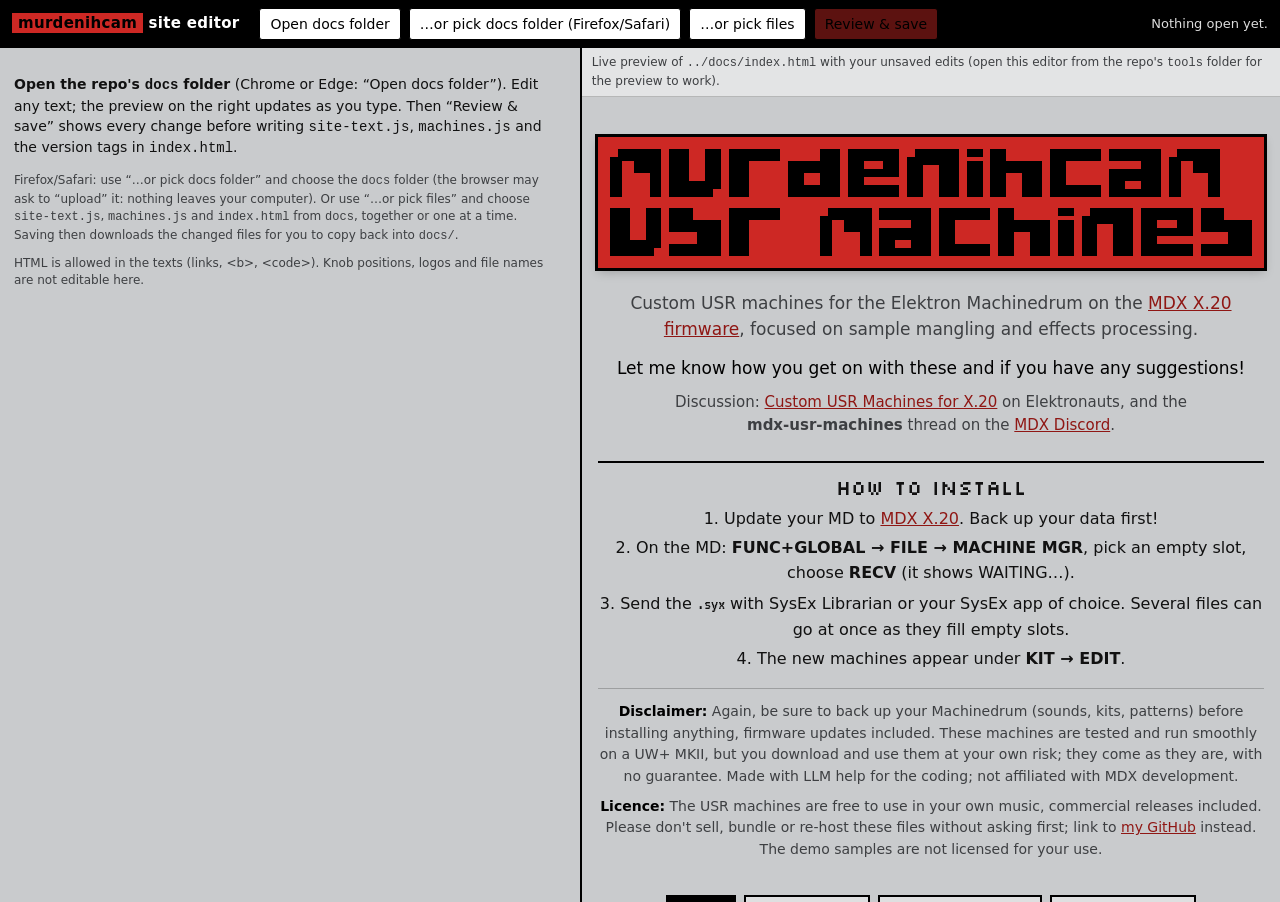
==== tools/site-editor.html @ ee4ea3c1 "site edtis" ====
<!doctype html>
<html lang="en">
<head>
<meta charset="utf-8">
<meta name="viewport" content="width=device-width, initial-scale=1">
<title>Site editor · murdenihcam USR machines</title>
<style>
  :root { --red: #cd2824; --bg: #c9cbcd; --plate: rgba(255,255,255,0.45); --line: rgba(0,0,0,0.2); --muted: #3d3f42; }
  * { box-sizing: border-box; }
  body { margin: 0; background: var(--bg); color: #111; font: 14px/1.45 system-ui, -apple-system, "Segoe UI", Roboto, sans-serif; }
  header.top { position: sticky; top: 0; z-index: 2; background: #000; color: #fff; display: flex; flex-wrap: wrap; gap: 8px; align-items: center; padding: 8px 12px; }
  header.top h1 { font-size: 15px; margin: 0 12px 0 0; letter-spacing: .02em; }
  header.top h1 span { background: var(--red); color: #000; padding: 1px 6px; }
  button, .filebtn { font: inherit; border: 1px solid #000; background: #fff; color: #000; padding: 5px 10px; border-radius: 3px; cursor: pointer; }
  button.primary { background: var(--red); }
  button:disabled { opacity: .45; cursor: default; }
  .filebtn input { display: none; }
  #status { color: #ddd; font-size: 13px; margin-left: auto; }
  .layout { display: grid; grid-template-columns: minmax(380px, 1fr) minmax(420px, 1.2fr); height: calc(100vh - 46px); }
  .form { overflow: auto; padding: 12px 14px 60px; border-right: 2px solid #000; }
  .preview { display: flex; flex-direction: column; }
  .preview .bar { padding: 6px 10px; background: #e3e4e5; border-bottom: 1px solid var(--line); font-size: 12px; color: var(--muted); }
  iframe { flex: 1; width: 100%; border: 0; background: var(--bg); }
  details { background: var(--plate); border: 1px solid var(--line); margin: 0 0 10px; }
  summary { cursor: pointer; padding: 8px 10px; font-weight: 600; }
  summary small { font-weight: 400; color: var(--muted); }
  .fields { padding: 0 10px 10px; display: grid; gap: 8px; }
  label { display: grid; gap: 3px; font-size: 12px; color: var(--muted); }
  label b { color: #000; font-size: 12px; }
  textarea, input[type=text] { width: 100%; font: 13px/1.4 system-ui, sans-serif; color: #000; background: #fff; border: 1px solid #888; border-radius: 2px; padding: 5px 6px; }
  textarea { resize: vertical; min-height: 34px; }
  .row { display: grid; grid-template-columns: repeat(3, 1fr); gap: 8px; }
  .param { display: grid; grid-template-columns: 46px 1fr; gap: 8px; align-items: start; }
  .param code { font: 12px/2 ui-monospace, monospace; font-weight: 700; color: #000; }
  .group-title { font-size: 11px; text-transform: uppercase; letter-spacing: .06em; color: #000; margin-top: 4px; border-top: 1px solid var(--line); padding-top: 6px; }
  .hint { font-size: 12px; color: var(--muted); margin: 0 0 10px; }
  .intro { max-width: 60ch; }
  .msg { background: #fff; border: 2px solid #000; border-left: 8px solid var(--red); padding: 8px 10px; font-weight: 600; }
  dialog { border: 2px solid #000; border-radius: 4px; max-width: 760px; width: 92vw; padding: 0; }
  dialog h2 { margin: 0; padding: 10px 14px; background: #000; color: #fff; font-size: 15px; }
  dialog .body { padding: 10px 14px; max-height: 60vh; overflow: auto; }
  dialog .change { border-bottom: 1px solid var(--line); padding: 6px 0; font-size: 13px; }
  dialog .change .path { font-weight: 600; }
  dialog .old { color: #8a1512; text-decoration: line-through; }
  dialog .new { color: #0b5a12; }
  dialog .actions { display: flex; gap: 8px; justify-content: flex-end; padding: 10px 14px; border-top: 1px solid var(--line); }
  @media (max-width: 900px) { .layout { grid-template-columns: 1fr; height: auto; } .preview { height: 80vh; } .form { border-right: 0; } }
</style>
</head>
<body>
<header class="top">
  <h1><span>murdenihcam</span> site editor</h1>
  <button id="openDir" title="Pick the docs folder of the repo">Open docs folder</button>
  <label class="filebtn" title="Works in every browser; saving downloads the files"><input id="openFolderInput" type="file" webkitdirectory><span>…or pick docs folder (Firefox/Safari)</span></label>
  <label class="filebtn" title="Pick site-text.js, machines.js and index.html, together or one by one"><input id="openFiles" type="file" accept=".js,.html" multiple><span>…or pick files</span></label>
  <button id="save" class="primary" disabled>Review &amp; save</button>
  <span id="status">Nothing open yet.</span>
</header>

<div class="layout">
  <div class="form" id="form">
    <div class="intro">
      <p><b>Open the repo's <code>docs</code> folder</b> (Chrome or Edge: “Open docs folder”). Edit any text; the preview on the right updates as you type. Then “Review &amp; save” shows every change before writing <code>site-text.js</code>, <code>machines.js</code> and the version tags in <code>index.html</code>.</p>
      <p class="hint">Firefox/Safari: use “…or pick docs folder” and choose the <code>docs</code> folder (the browser may ask to “upload” it: nothing leaves your computer). Or use “…or pick files” and choose <code>site-text.js</code>, <code>machines.js</code> and <code>index.html</code> from <code>docs</code>, together or one at a time. Saving then downloads the changed files for you to copy back into <code>docs/</code>.</p>
      <p id="msg" class="msg" hidden></p>
      <p class="hint">HTML is allowed in the texts (links, &lt;b&gt;, &lt;code&gt;). Knob positions, logos and file names are not editable here.</p>
    </div>
  </div>
  <div class="preview">
    <div class="bar">Live preview of <code>../docs/index.html</code> with your unsaved edits (open this editor from the repo's <code>tools</code> folder for the preview to work).</div>
    <iframe id="preview" src="../docs/index.html" title="Site preview"></iframe>
  </div>
</div>

<dialog id="review">
  <h2>Changes to save</h2>
  <div class="body" id="reviewBody"></div>
  <div class="actions"><button id="cancelSave">Cancel</button><button id="confirmSave" class="primary">Save</button></div>
</dialog>

<script>
(function () {
  "use strict";
  var $ = function (id) { return document.getElementById(id); };
  var state = { dir: null, files: {}, orig: null, data: null, headers: {} };
  var LABELS = {
    tagline: "Tagline (under the wordmark)", ask: "Feedback line", discussion: "Discussion line",
    installTitle: "How to install: heading", installSteps: "How to install: steps", installNote: "How to install: note",
    disclaimer: "Disclaimer", licence: "Licence", footer: "Footer",
    samplersTitle: "Samplers: section title", samplersSub: "Samplers: section subtitle",
    ramTitle: "RAM machines: section title", ramSub: "RAM machines: section subtitle",
    nfxTitle: "NFX effects: section title", nfxSub: "NFX effects: section subtitle",
    tracksCaption: "Tracks caption (samplers, NFX)", ramTracksCaption: "Tracks caption (RAM machines)",
    ramDspLine: "RAM DSP line ({mk2}/{mk1} are filled in)"
  };

  // ---------- reading the data files ----------
  function runData(text, key) {
    var fake = {};
    new Function("window", text)(fake);
    return fake[key];
  }
  function headerOf(text, marker) { var i = text.indexOf(marker); return i > 0 ? text.slice(0, i) : ""; }

  function load(files) {
    if (!files["site-text.js"] || !files["machines.js"]) throw new Error("Need site-text.js and machines.js from the docs folder.");
    files = Object.assign({}, files);
    var siteText = runData(files["site-text.js"], "SITE_TEXT");
    var machines = runData(files["machines.js"], "MACHINES");
    state.files = files;
    state.headers = { site: headerOf(files["site-text.js"], "window.SITE_TEXT"), machines: headerOf(files["machines.js"], "window.MACHINES") };
    state.orig = JSON.parse(JSON.stringify({ siteText: siteText, machines: machines }));
    state.data = { siteText: siteText, machines: machines };
    buildForm();
    $("save").disabled = false;
    sendPreview();
  }

  // ---------- serialising (same layout as the files in the repo, so git diffs stay small) ----------
  function prim(v) { return v === null || typeof v !== "object"; }
  function flat(v) { return prim(v) || (Array.isArray(v) && v.every(prim)); }
  function inline(v) {
    if (Array.isArray(v)) return "[" + v.map(inline).join(", ") + "]";
    if (v && typeof v === "object") return "{" + Object.keys(v).map(function (k) { return JSON.stringify(k) + ": " + inline(v[k]); }).join(", ") + "}";
    return JSON.stringify(v);
  }
  function dump(v, ind, parentIsList) {
    ind = ind || 0;
    var p = "  ".repeat(ind), q = "  ".repeat(ind + 1);
    if (Array.isArray(v)) {
      var one = inline(v);
      if ((parentIsList && v.every(flat)) || (v.every(prim) && one.length <= 100)) return one;
      if (!v.length) return "[]";
      return "[\n" + v.map(function (x) { return q + dump(x, ind + 1, true); }).join(",\n") + "\n" + p + "]";
    }
    if (v && typeof v === "object") {
      var keys = Object.keys(v);
      if (!keys.length) return "{}";
      return "{\n" + keys.map(function (k) { return q + JSON.stringify(k) + ": " + dump(v[k], ind + 1, false); }).join(",\n") + "\n" + p + "}";
    }
    return JSON.stringify(v);
  }
  function siteTextFile() { return state.headers.site + "window.SITE_TEXT = " + dump(state.data.siteText) + ";\n"; }
  function machinesFile() { return state.headers.machines + "window.MACHINES = " + dump(state.data.machines) + ";\n"; }
  function bumpedIndex(text) {
    var d = new Date(), today = d.getFullYear() + String(d.getMonth() + 1).padStart(2, "0") + String(d.getDate()).padStart(2, "0");
    var m = /\?v=(\d{8})([a-z]?)"/.exec(text), next = today;
    if (m && m[1] === today) next = today + (m[2] ? String.fromCharCode(m[2].charCodeAt(0) + 1) : "a");
    return { text: text.replace(/\?v=\d{8}[a-z]?"/g, "?v=" + next + '"'), version: next };
  }

  // ---------- form ----------
  function field(label, value, onInput, opts) {
    opts = opts || {};
    var l = document.createElement("label");
    var b = document.createElement("b"); b.textContent = label; l.appendChild(b);
    var t = document.createElement(opts.input ? "input" : "textarea");
    if (opts.input) t.type = "text"; else t.rows = opts.rows || Math.min(6, Math.max(1, Math.ceil(String(value).length / 70)));
    t.value = value == null ? "" : value;
    t.addEventListener("input", function () { onInput(t.value); changed(); });
    l.appendChild(t);
    return l;
  }
  function group(title) { var d = document.createElement("div"); d.className = "group-title"; d.textContent = title; return d; }

  function buildForm() {
    var form = $("form");
    form.querySelectorAll("details").forEach(function (d) { d.remove(); });
    var T = state.data.siteText;

    var site = document.createElement("details"); site.open = true;
    site.innerHTML = "<summary>Site text <small>header, install, disclaimer, licence, captions</small></summary>";
    var sf = document.createElement("div"); sf.className = "fields";
    Object.keys(T).forEach(function (k) {
      if (Array.isArray(T[k])) {
        sf.appendChild(group(LABELS[k] || k));
        T[k].forEach(function (_, i) { sf.appendChild(field((LABELS[k] || k) + " " + (i + 1), T[k][i], function (v) { T[k][i] = v; })); });
      } else {
        sf.appendChild(field(LABELS[k] || k, T[k], function (v) { T[k] = v; }));
      }
    });
    site.appendChild(sf);
    form.appendChild(site);

    state.data.machines.forEach(function (m) {
      var d = document.createElement("details");
      d.innerHTML = "<summary></summary>";
      d.querySelector("summary").textContent = m.name + " ";
      var sm = document.createElement("small"); sm.textContent = "v" + m.version + " · " + m.category; d.querySelector("summary").appendChild(sm);
      var f = document.createElement("div"); f.className = "fields";
      var r = document.createElement("div"); r.className = "row";
      r.appendChild(field("Name", m.name, function (v) { m.name = v; }, { input: true }));
      r.appendChild(field("Version", m.version, function (v) { m.version = v; }, { input: true }));
      r.appendChild(field("Screen title", m.lcdName, function (v) { m.lcdName = v; }, { input: true }));
      f.appendChild(r);
      f.appendChild(field("Description", m.desc, function (v) { m.desc = v; }));
      if (m.demo) f.appendChild(field("Demo label", m.demo.label, function (v) { m.demo.label = v; }, { input: true }));

      f.appendChild(group("Parameters"));
      m.params.forEach(function (p) {
        var row = document.createElement("div"); row.className = "param";
        var c = document.createElement("code"); c.textContent = p[0]; row.appendChild(c);
        var t = document.createElement("textarea"); t.rows = Math.min(4, Math.max(1, Math.ceil(p[5].length / 70))); t.value = p[5];
        t.addEventListener("input", function () { p[5] = t.value; changed(); });
        row.appendChild(t);
        f.appendChild(row);
      });

      f.appendChild(group("Note box (one note per paragraph; leave empty for none)"));
      f.appendChild(field("Notes", (m.aware || []).join("\n\n"), function (v) {
        m.aware = v.split(/\n\s*\n/).map(function (s) { return s.trim(); }).filter(Boolean);
      }, { rows: Math.max(3, (m.aware || []).length * 3) }));

      f.appendChild(group("Track counts (DSP estimate)"));
      var tr = document.createElement("div"); tr.className = "row";
      ["mk2", "mk1", "sram"].forEach(function (k) {
        tr.appendChild(field({ mk2: "MKII", mk1: "MKI", sram: "MKI with SRAM" }[k], m.tracks[k], function (v) { m.tracks[k] = v; }, { input: true }));
      });
      f.appendChild(tr);

      f.appendChild(group("Download rows"));
      m.variants.forEach(function (v) {
        var vr = document.createElement("div"); vr.className = "row";
        vr.appendChild(field(v.id + ": text", v.scope, function (x) { v.scope = x; }, { input: true }));
        vr.appendChild(field(v.id + ": works on (italic)", v.compat, function (x) { v.compat = x || null; }, { input: true }));
        var file = document.createElement("label"); file.innerHTML = "<b>File</b>"; var s = document.createElement("span"); s.textContent = v.file; file.appendChild(s);
        vr.appendChild(file);
        f.appendChild(vr);
      });
      d.appendChild(f);
      form.appendChild(d);
    });
  }

  // ---------- preview ----------
  var previewTimer = null;
  function sendPreview() {
    if (!state.data) return;
    var w = $("preview").contentWindow;
    if (w) w.postMessage({ type: "site-editor-preview", siteText: state.data.siteText, machines: state.data.machines }, "*");
  }
  function changed() {
    var n = diff().length;
    $("status").textContent = n ? n + " unsaved change" + (n > 1 ? "s" : "") : "No unsaved changes.";
    clearTimeout(previewTimer); previewTimer = setTimeout(sendPreview, 250);
  }
  window.addEventListener("message", function (e) {
    if (e.data && e.data.type === "site-editor-ready") sendPreview();
  });

  // ---------- review ----------
  function diff() {
    var out = [];
    (function walk(a, b, path) {
      if (prim(a) || prim(b)) { if (a !== b) out.push({ path: path, old: a, now: b }); return; }
      var keys = Object.keys(Object.assign({}, a, b));
      keys.forEach(function (k) { walk(a[k], b[k], path.concat(k)); });
    })(state.orig, state.data, []);
    return out;
  }
  function pretty(path) {
    var p = path.slice();
    if (p[0] === "siteText") return "Site text › " + (LABELS[p[1]] || p[1]) + (p.length > 2 ? " " + (+p[2] + 1) : "");
    var m = state.data.machines[p[1]], rest = p.slice(2);
    if (rest[0] === "params") return m.id + " › " + m.params[rest[1]][0];
    if (rest[0] === "aware") return m.id + " › note " + (+rest[1] + 1);
    if (rest[0] === "variants") return m.id + " › " + m.variants[rest[1]].id + " " + rest[2];
    return m.id + " › " + rest.join(" ");
  }
  function showReview() {
    var changes = diff(), body = $("reviewBody");
    body.innerHTML = "";
    if (!changes.length) { body.textContent = "No changes."; }
    changes.forEach(function (c) {
      var d = document.createElement("div"); d.className = "change";
      var p = document.createElement("div"); p.className = "path"; p.textContent = pretty(c.path); d.appendChild(p);
      var o = document.createElement("div"); o.className = "old"; o.textContent = c.old == null ? "(empty)" : String(c.old); d.appendChild(o);
      var n = document.createElement("div"); n.className = "new"; n.textContent = c.now == null ? "(empty)" : String(c.now); d.appendChild(n);
      body.appendChild(d);
    });
    var note = document.createElement("p"); note.className = "hint";
    note.textContent = state.dir ? "Writes docs/site-text.js and docs/machines.js, and bumps the ?v= version tags in docs/index.html." :
      "Downloads site-text.js, machines.js and index.html (with bumped version tags). Copy them into the docs folder, replacing the old ones.";
    body.appendChild(note);
    $("confirmSave").disabled = !changes.length;
    $("review").showModal();
  }

  // ---------- saving ----------
  async function writeFile(name, text) {
    if (state.dir) {
      var h = await state.dir.getFileHandle(name, { create: false });
      var w = await h.createWritable(); await w.write(text); await w.close();
    } else {
      var a = document.createElement("a");
      a.href = URL.createObjectURL(new Blob([text], { type: "text/plain" }));
      a.download = name; document.body.appendChild(a); a.click(); a.remove();
    }
  }
  async function save() {
    $("review").close();
    try {
      var site = siteTextFile(), mach = machinesFile(), idx = state.files["index.html"] ? bumpedIndex(state.files["index.html"]) : null;
      var touched = [];
      if (diff().some(function (c) { return c.path[0] === "siteText"; })) { await writeFile("site-text.js", site); touched.push("site-text.js"); state.files["site-text.js"] = site; }
      if (diff().some(function (c) { return c.path[0] === "machines"; })) { await writeFile("machines.js", mach); touched.push("machines.js"); state.files["machines.js"] = mach; }
      if (idx) { await writeFile("index.html", idx.text); touched.push("index.html (v=" + idx.version + ")"); state.files["index.html"] = idx.text; }
      state.orig = JSON.parse(JSON.stringify(state.data));
      $("status").textContent = (state.dir ? "Saved: " : "Downloaded: ") + touched.join(", ") + ". Now commit and push.";
      if (state.dir) $("preview").src = "../docs/index.html?r=" + Date.now();
    } catch (err) {
      $("status").textContent = "Save failed: " + err.message;
    }
  }

  // ---------- opening ----------
  $("openDir").addEventListener("click", async function () {
    if (!window.showDirectoryPicker) { $("status").textContent = "This browser can't open folders; use “…or pick files”."; return; }
    try {
      var dir = await window.showDirectoryPicker({ id: "murdenihcam-docs", mode: "readwrite" });
      var files = {};
      for (var name of ["site-text.js", "machines.js", "index.html"]) {
        try { files[name] = await (await (await dir.getFileHandle(name)).getFile()).text(); } catch (e) { /* missing */ }
      }
      state.dir = dir;
      load(files);
      $("status").textContent = "Opened " + dir.name + "/. No unsaved changes.";
    } catch (err) { if (err.name !== "AbortError") $("status").textContent = "Could not open: " + err.message; }
  });
  // Files picked without folder access (Firefox, Safari): collected across picks, saving downloads them.
  var picked = {};
  function message(text) { var m = $("msg"); m.textContent = text; m.hidden = !text; $("status").textContent = text || $("status").textContent; }
  async function takeFiles(list) {
    var wanted = ["site-text.js", "machines.js", "index.html"], got = [];
    for (var f of list) {
      // match by name, ignoring case and copies like "machines (1).js"
      var n = f.name.toLowerCase(), key = null;
      if (/\.js$/.test(n) && n.indexOf("site-text") === 0) key = "site-text.js";
      else if (/\.js$/.test(n) && n.indexOf("machines") === 0) key = "machines.js";
      else if (/\.html?$/.test(n) && n.indexOf("index") === 0) key = "index.html";
      if (!key) continue;
      try { picked[key] = await f.text(); got.push(key); }
      catch (err) { message("Could not read " + f.name + ": " + err.message); return; }
    }
    var missing = wanted.slice(0, 2).filter(function (n) { return !picked[n]; });
    if (missing.length) {
      message("Loaded: " + (Object.keys(picked).join(", ") || "nothing yet") + ". Still needed: " + missing.join(" and ") + " (from the docs folder)." + (got.length ? "" : " The file you picked isn't one of the site files."));
      return;
    }
    state.dir = null;
    try {
      load(picked);
      message("");
      $("status").textContent = "Opened " + Object.keys(picked).join(", ") + ". Saving will download the changed files" + (picked["index.html"] ? "." : " (pick index.html too to bump the version tags).");
    } catch (err) { message("Could not read the files: " + err.message); }
  }
  $("openFiles").addEventListener("change", function (e) { takeFiles(e.target.files); e.target.value = ""; });
  $("openFolderInput").addEventListener("change", function (e) {
    var top = Array.prototype.filter.call(e.target.files, function (f) { var p = f.webkitRelativePath || ""; return !p || p.split("/").length === 2; });
    picked = {};
    takeFiles(top);
    e.target.value = "";
  });
  $("save").addEventListener("click", showReview);
  $("cancelSave").addEventListener("click", function () { $("review").close(); });
  $("confirmSave").addEventListener("click", save);
  window.addEventListener("beforeunload", function (e) { if (state.data && diff().length) { e.preventDefault(); e.returnValue = ""; } });

  // for testing: window.__siteEditor exposes the internals
  window.__siteEditor = { state: state, load: load, dump: dump, diff: diff, siteTextFile: siteTextFile, machinesFile: machinesFile, bumpedIndex: bumpedIndex };
})();
</script>
</body>
</html>
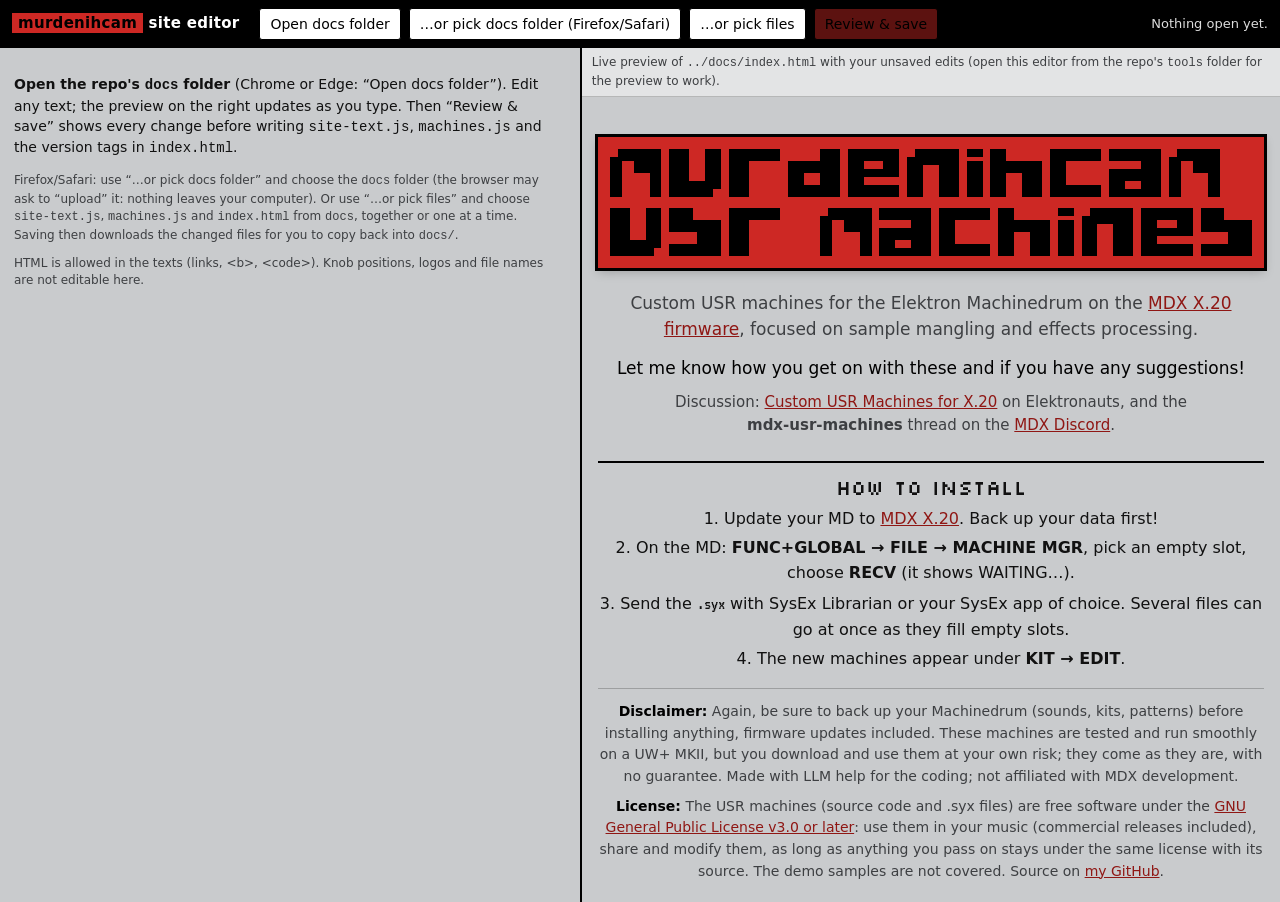
==== commit df62e76d: "site edits" ====
--- a/tools/site-editor.html
+++ b/tools/site-editor.html
@@ -86,7 +86,7 @@
   var LABELS = {
     tagline: "Tagline (under the wordmark)", ask: "Feedback line", discussion: "Discussion line",
     installTitle: "How to install: heading", installSteps: "How to install: steps", installNote: "How to install: note",
-    disclaimer: "Disclaimer", licence: "Licence", footer: "Footer",
+    disclaimer: "Disclaimer", licence: "License", footer: "Footer",
     samplersTitle: "Samplers: section title", samplersSub: "Samplers: section subtitle",
     ramTitle: "RAM machines: section title", ramSub: "RAM machines: section subtitle",
     nfxTitle: "NFX effects: section title", nfxSub: "NFX effects: section subtitle",
@@ -169,7 +169,7 @@
     var T = state.data.siteText;
 
     var site = document.createElement("details"); site.open = true;
-    site.innerHTML = "<summary>Site text <small>header, install, disclaimer, licence, captions</small></summary>";
+    site.innerHTML = "<summary>Site text <small>header, install, disclaimer, license, captions</small></summary>";
     var sf = document.createElement("div"); sf.className = "fields";
     Object.keys(T).forEach(function (k) {
       if (Array.isArray(T[k])) {
